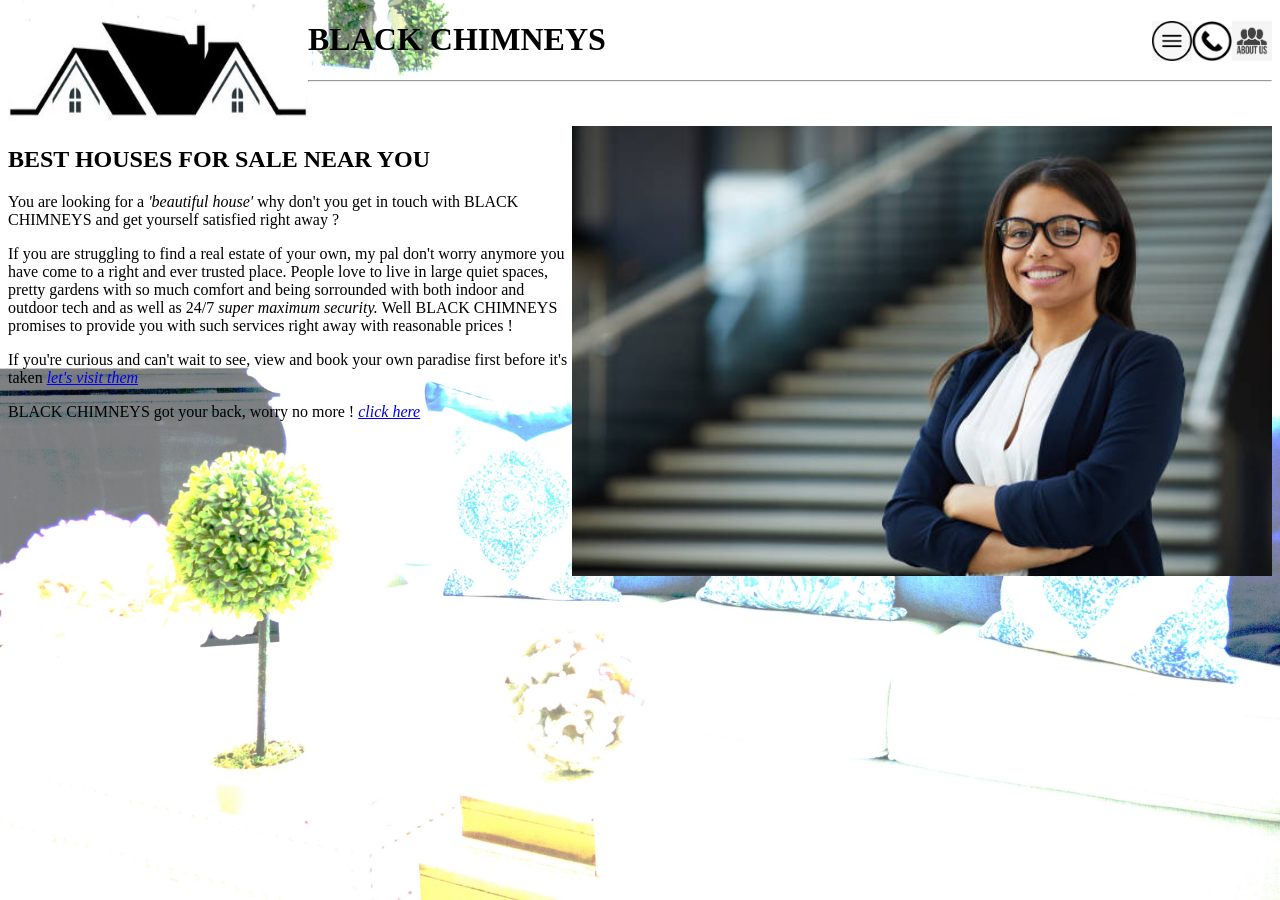
==== index.html @ 51bdc910 "Rename home.html to index.html File name changed" ====
<!DOCTYPE html>
<html>
<head>

<title>
House selling  
</title>
 
<img src='black logo.jpg' style='width:300px;height:100px;' align='left'>
<a href='contact.html'><img src='about-us-icon-company-info-sign-vector-20390216.jpg' style='width:40px;height:40px;' align='right'></a>
<a href='phone.html'><img src='a-phone-icon-in-a-round-circle-free-vector.jpg' style='width:40px;height:40px;' align='right'></a>
<a href='home.html'><img src='141-1412072_menu-icon-png-transparent-png (1).png' style='width:40px;height:40px;' align='right'></a>

<h1>
<left>
BLACK CHIMNEYS
</left> 
</h1>

</head>
<hr>


<body>

<style>
body{background-image:url('36126b086d4caf2a67a4cb4cfa84f784.jpg');
background-repeat: no-repeat;
background-attachment: fixed;
background-size: cover;
}
</style>


<br>
<br>
<div >
  <img class="mySlides" src="istockphoto-1152213496-612x612.jpg"  style='width:700px;height:450px;' align='right'>
  <img class="mySlides" src="20230131_121941-BlendCollage.jpg"  style='width:700px;height:450px;' align='right'>
  <img class="mySlides" src="0546q0oKXGwjlY3wYtD60lm-1.fit_lim.v1583530460.jpg"  style='width:700px;height:450px;' align='right'>
  <img class="mySlides" src="3ac478129d4bb76150b4ca01fa789205--green-street-modern-kitchens.jpg"  style='width:700px;height:450px;' align='right'>
  <img class="mySlides" src="10.-Clarke-Avenue.jpg"  style='width:700px;height:450px;' align='right'>
  <img class="mySlides" src="288e9779c0999fc06b22df4e890acf18.jpg"  style='width:700px;height:450px;' align='right'>
  <img class="mySlides" src="20230131_122444-BlendCollage.jpg"  style='width:700px;height:450px;' align='right'>
  <img class="mySlides" src="Black-Coding-Females.jpg"  style='width:700px;height:450px;' align='right'> 
</div>

<script>
var myIndex = 0;
carousel();

function carousel() {
  var i;
  var x = document.getElementsByClassName("mySlides");

  for (i = 0; i < x.length; i++) {
    x[i].style.display = "none";  
  }
  myIndex++;
  if (myIndex > x.length) {myIndex = 1}    
  x[myIndex-1].style.display = "block";  
  setTimeout(carousel, 2000); // Change image every 2 seconds
}
</script>





<h2>
<left>
BEST HOUSES FOR SALE NEAR YOU
</left>
</h2>

<left>
<p>
You are looking for a <i>'beautiful house'</i> why don't you get in touch with BLACK CHIMNEYS and get yourself satisfied right away ?
</p>

<p>
If you are struggling to find a real estate of your own, my pal don't worry anymore you have come to a right and ever trusted place. People love to live in large quiet
spaces, pretty gardens with so much comfort and being sorrounded with both indoor and outdoor tech and as well as 24/7 <i> super maximum security. </i> 
Well BLACK CHIMNEYS promises to provide you with such services right away with reasonable prices !
</p>

<p>
If you're curious and can't wait to see, view and book your own paradise first before it's taken <a href='second page.html'> <i> let's visit them </i> </a>
</p>

<p>
BLACK CHIMNEYS got your back, worry no more ! <a href='second page.html'> <i> click here </i> </a> 
</p>
</left>


</body>
</html>
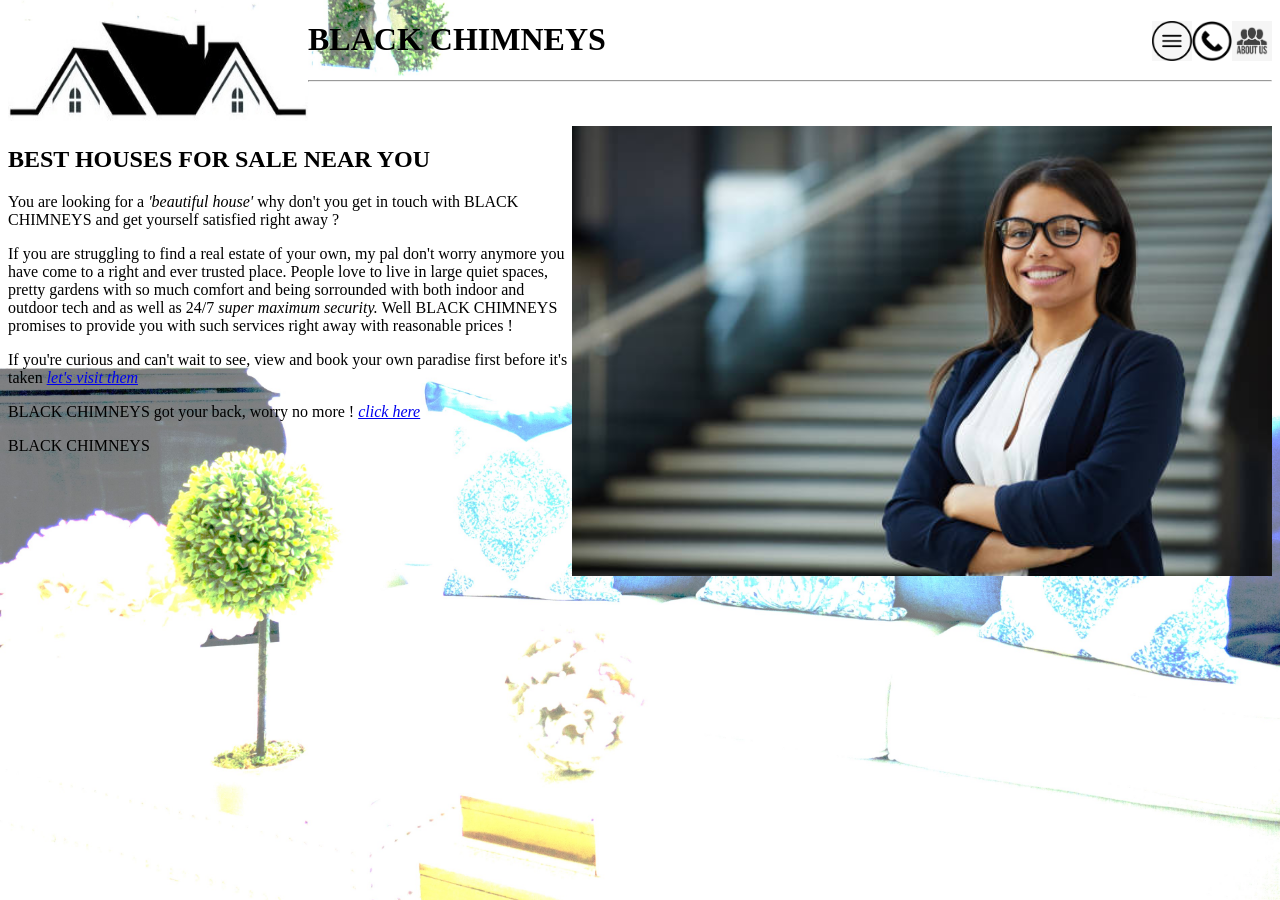
==== commit 6e677ff3: "Update index.html update" ====
--- a/index.html
+++ b/index.html
@@ -36,12 +36,10 @@
 <br>
 <div >
   <img class="mySlides" src="istockphoto-1152213496-612x612.jpg"  style='width:700px;height:450px;' align='right'>
-  <img class="mySlides" src="20230131_121941-BlendCollage.jpg"  style='width:700px;height:450px;' align='right'>
   <img class="mySlides" src="0546q0oKXGwjlY3wYtD60lm-1.fit_lim.v1583530460.jpg"  style='width:700px;height:450px;' align='right'>
   <img class="mySlides" src="3ac478129d4bb76150b4ca01fa789205--green-street-modern-kitchens.jpg"  style='width:700px;height:450px;' align='right'>
   <img class="mySlides" src="10.-Clarke-Avenue.jpg"  style='width:700px;height:450px;' align='right'>
   <img class="mySlides" src="288e9779c0999fc06b22df4e890acf18.jpg"  style='width:700px;height:450px;' align='right'>
-  <img class="mySlides" src="20230131_122444-BlendCollage.jpg"  style='width:700px;height:450px;' align='right'>
   <img class="mySlides" src="Black-Coding-Females.jpg"  style='width:700px;height:450px;' align='right'> 
 </div>
 
@@ -93,6 +91,9 @@
 </p>
 </left>
 
+<p id="bottom_tile">
+BLACK CHIMNEYS
+</p>
 
 </body>
 </html>
